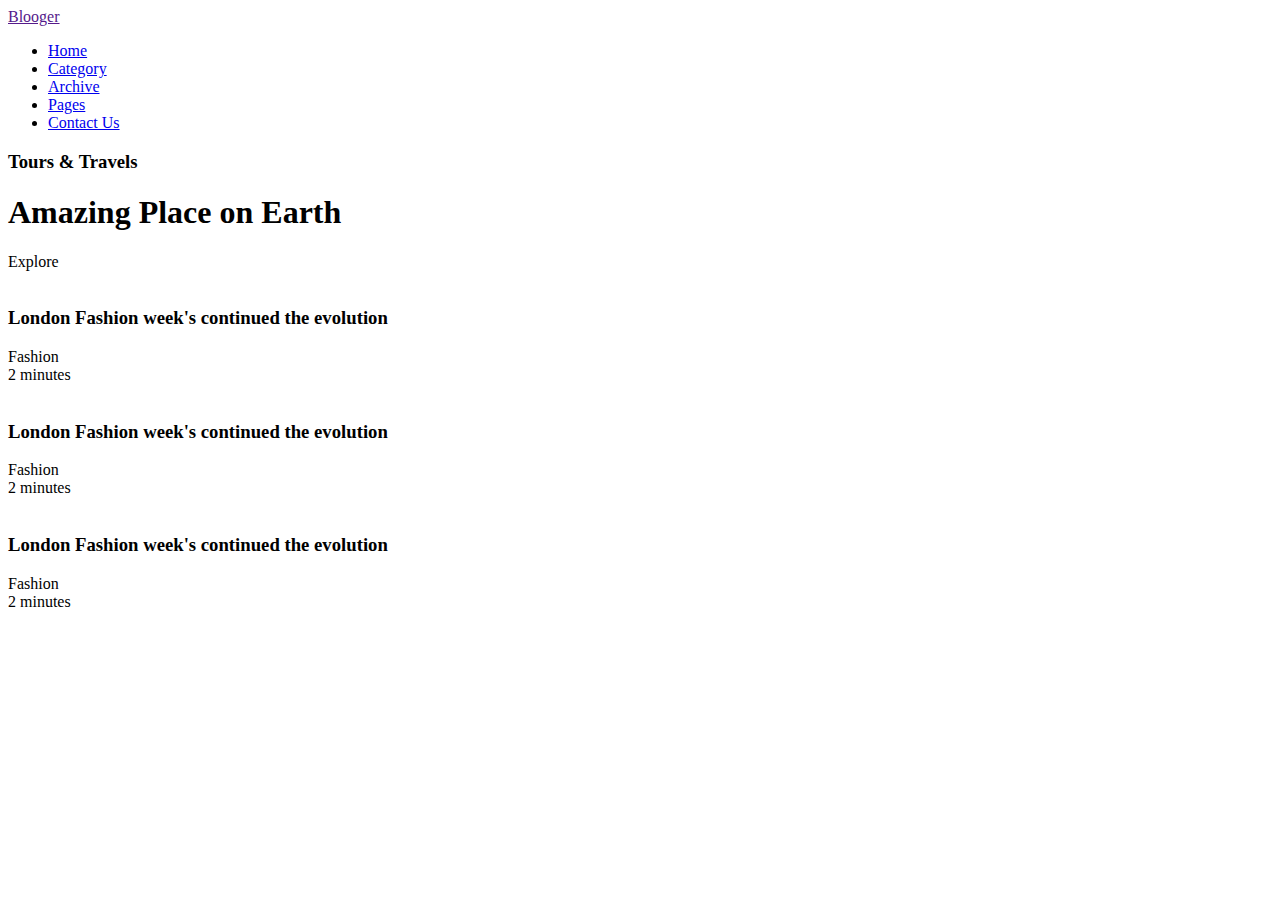
==== index.html @ 874b9900 "11-22-2020 Blooger" ====
<!DOCTYPE html>
<html lang="en">

<head>
    <meta charset="UTF-8">
    <meta name="viewport" content="width=device-width, initial-scale=1.0">
    <title>Blooger website</title>


    <!-- Font Awsome Icons -->
    <link rel="stylesheet" href="styles/all.css">

    <!-- Custome Style     -->
    <link rel="stylesheet" href="styles/style.css">
</head>

<body>


    <!-- ------------------------------ nav ------------------------------ -->

    <nav class="nav">
        <div class="nav-items flex-row">
            <div class="blogger">
                <a href="">Blooger</a>
            </div>
            <div class="toggle-menu ">
                <div class="flex-row toggle-btn">
                    <a><i class="fas fa-bars"></i></a>
                </div>
            </div>
            <div class="menu">
                <ul class="flex-row menu-items">
                    <li>
                        <a href="#">Home</a>
                    </li>
                    <li>
                        <a href="#">Category</a>
                    </li>
                    <li>
                        <a href="#">Archive</a>
                    </li>
                    <li>
                        <a href="#">Pages</a>
                    </li>
                    <li>
                        <a href="#">Contact Us</a>
                    </li>
                </ul>
            </div>
            <div class="social ">
                <a href=""><i class="fab fa-facebook-f"></i></a>

                <a href=""><i class="fab fa-instagram"></i></a>

                <a href=""><i class="fab fa-twitter"></i></a>

                <a href=""><i class="fab fa-youtube"></i></a>

            </div>
        </div>
    </nav>

    <!-- ---------------x--------------- nav ------------------x------------ -->


    <!-- ------------------------------ main ------------------------------ -->

    <main class="main">
        <!-------------------------------- Landing section------------------------------ -->
        <section class="background-image flex-row">
            <div class="main-title">
                <h3> Tours & Travels</h3>
                <h1>Amazing Place on Earth</h1>
                <a>Explore</a>
            </div>
        </section>
        <!-------------------x------------- Landing section--------x---------------------- -->
        <!-------------------------------- Carousel section------------------------------ -->

        <section>
            <div class="container">
                <div class="cards flex-row">
                    <div class="card">
                        <img src="assets/images/Blog-post/post-1.jpg" alt="">
                        <div class="caption">
                            <h3>London Fashion week's continued the evolution</h3>
                            <div>
                                <a>Fashion</a>
                            </div>
                            <span>2 minutes</span>
                        </div>

                    </div>
                    <div class="card">
                        <img src="assets/images/Blog-post/post-3.jpg" alt="">
                        <div class="caption">
                            <h3>London Fashion week's continued the evolution</h3>
                            <div>
                                <a>Fashion</a>
                            </div>
                            <span>2 minutes</span>
                        </div>

                    </div>
                    <div class="card">
                        <img src="assets/images/Blog-post/post-2.jpg" alt="">
                        <div class="caption">
                            <h3>London Fashion week's continued the evolution</h3>
                            <div>
                                <a>Fashion</a>
                            </div>
                            <span>2 minutes</span>
                        </div>

                    </div>
                </div>
            </div>
        </section>

        <!-------------------x------------- Carousel section--------x---------------------- -->
    </main>
    <!-- ----------------x-------------- main -----------------x------------- -->

    <script src="js/jquery-3.5.1.min.js"></script>
    <script src="js/site.js"></script>
</body>


</html>
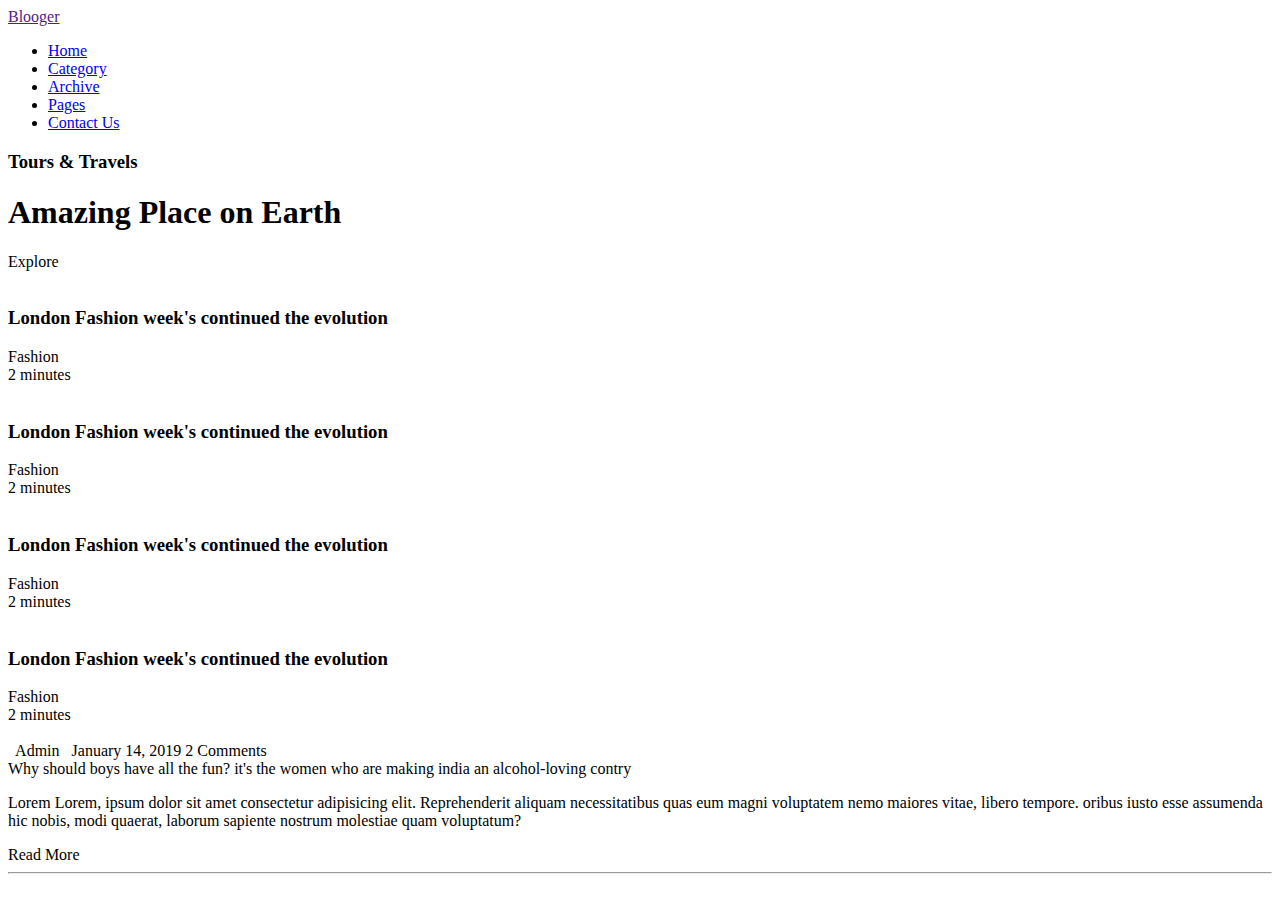
==== commit f3e35709: "Add files via upload" ====
--- a/index.html
+++ b/index.html
@@ -10,8 +10,13 @@
     <!-- Font Awsome Icons -->
     <link rel="stylesheet" href="styles/all.css">
 
+    <!-- Owl Craousel2 -->
+    <link rel="stylesheet" href="styles/owl.carousel.min.css">
+    <link rel="stylesheet" href="styles/owl.theme.default.min.css ">
+
     <!-- Custome Style     -->
     <link rel="stylesheet" href="styles/style.css">
+
 </head>
 
 <body>
@@ -78,22 +83,11 @@
         <!-------------------x------------- Landing section--------x---------------------- -->
         <!-------------------------------- Carousel section------------------------------ -->
 
-        <section>
+        <section class="carousel">
             <div class="container">
-                <div class="cards flex-row">
+                <div class="owl-carousel owl-theme cards">
                     <div class="card">
                         <img src="assets/images/Blog-post/post-1.jpg" alt="">
-                        <div class="caption">
-                            <h3>London Fashion week's continued the evolution</h3>
-                            <div>
-                                <a>Fashion</a>
-                            </div>
-                            <span>2 minutes</span>
-                        </div>
-
-                    </div>
-                    <div class="card">
-                        <img src="assets/images/Blog-post/post-3.jpg" alt="">
                         <div class="caption">
                             <h3>London Fashion week's continued the evolution</h3>
                             <div>
@@ -114,15 +108,88 @@
                         </div>
 
                     </div>
+
+                    <div class="card">
+                        <img src="assets/images/Blog-post/post-3.jpg" alt="">
+                        <div class="caption">
+                            <h3>London Fashion week's continued the evolution</h3>
+                            <div>
+                                <a>Fashion</a>
+                            </div>
+                            <span>2 minutes</span>
+                        </div>
+
+                    </div>
+                    <div class="card">
+                        <img src="assets/images/Blog-post/post-1.jpg" alt="">
+                        <div class="caption">
+                            <h3>London Fashion week's continued the evolution</h3>
+                            <div>
+                                <a>Fashion</a>
+                            </div>
+                            <span>2 minutes</span>
+                        </div>
+
+                    </div>
+                </div>
+                <div class="owl-navigation">
+                    <span class="owl-nav-next"><i class="fas fa-long-arrow-alt-right"></i></span>
+                    <span class="owl-nav-prev"><i class="fas fa-long-arrow-alt-left"></i></span>
                 </div>
             </div>
         </section>
 
         <!-------------------x------------- Carousel section--------x---------------------- -->
+        <!-------------------------------- Post Grid------------------------------ -->
+
+        <section>
+            <div class="container">
+                <div class="post-grid">
+                    <!--------------- posts ------------->
+                    <div class="posts">
+                        <div class="post">
+                            <div class="image">
+                                <img src="assets/images/Blog-post/blog1.png" alt="">
+                                <div class="image-details-group">
+                                    <div class="flex-row image-detailtag-items">
+                                        <span><i class="fas fa-user text-gray"></i>&nbsp; Admin</span>
+                                        <span><i class="fas fa-calendar-alt text-gray"></i>&nbsp; January 14, 2019</span>
+                                        <span>2 Comments</span>
+                                    </div>
+                                </div>
+                            </div>
+                            <div class="post-title">
+                                <a class="title-header">
+                                   Why should boys have all the fun? it's the women who are making india an alcohol-loving contry
+                                </a>
+                                <p>Lorem Lorem, ipsum dolor sit amet consectetur adipisicing elit. Reprehenderit aliquam necessitatibus quas eum magni voluptatem nemo maiores vitae, libero tempore. oribus iusto esse assumenda hic nobis, modi quaerat, laborum
+                                    sapiente nostrum molestiae quam voluptatum?</p>
+                                <a class="read-more">Read More&nbsp;<i class="fas fa-arrow-right"></i></a>
+                            </div>
+                            <hr />
+
+
+                        </div>
+                    </div>
+                    <!--------------- aside -------------->
+                    <div class="aside">
+
+                    </div>
+                </div>
+            </div>
+        </section>
+
+
+
+        <!-------------------x------------- Post Grid--------x---------------------- -->
     </main>
     <!-- ----------------x-------------- main -----------------x------------- -->
 
+    <!-- JQUERY -->
     <script src="js/jquery-3.5.1.min.js"></script>
+    <!-- OWL CRAOUSEL -->
+    <script src="js/owl.carousel.min.js"></script>
+    <!-- Custome -->
     <script src="js/site.js"></script>
 </body>
 
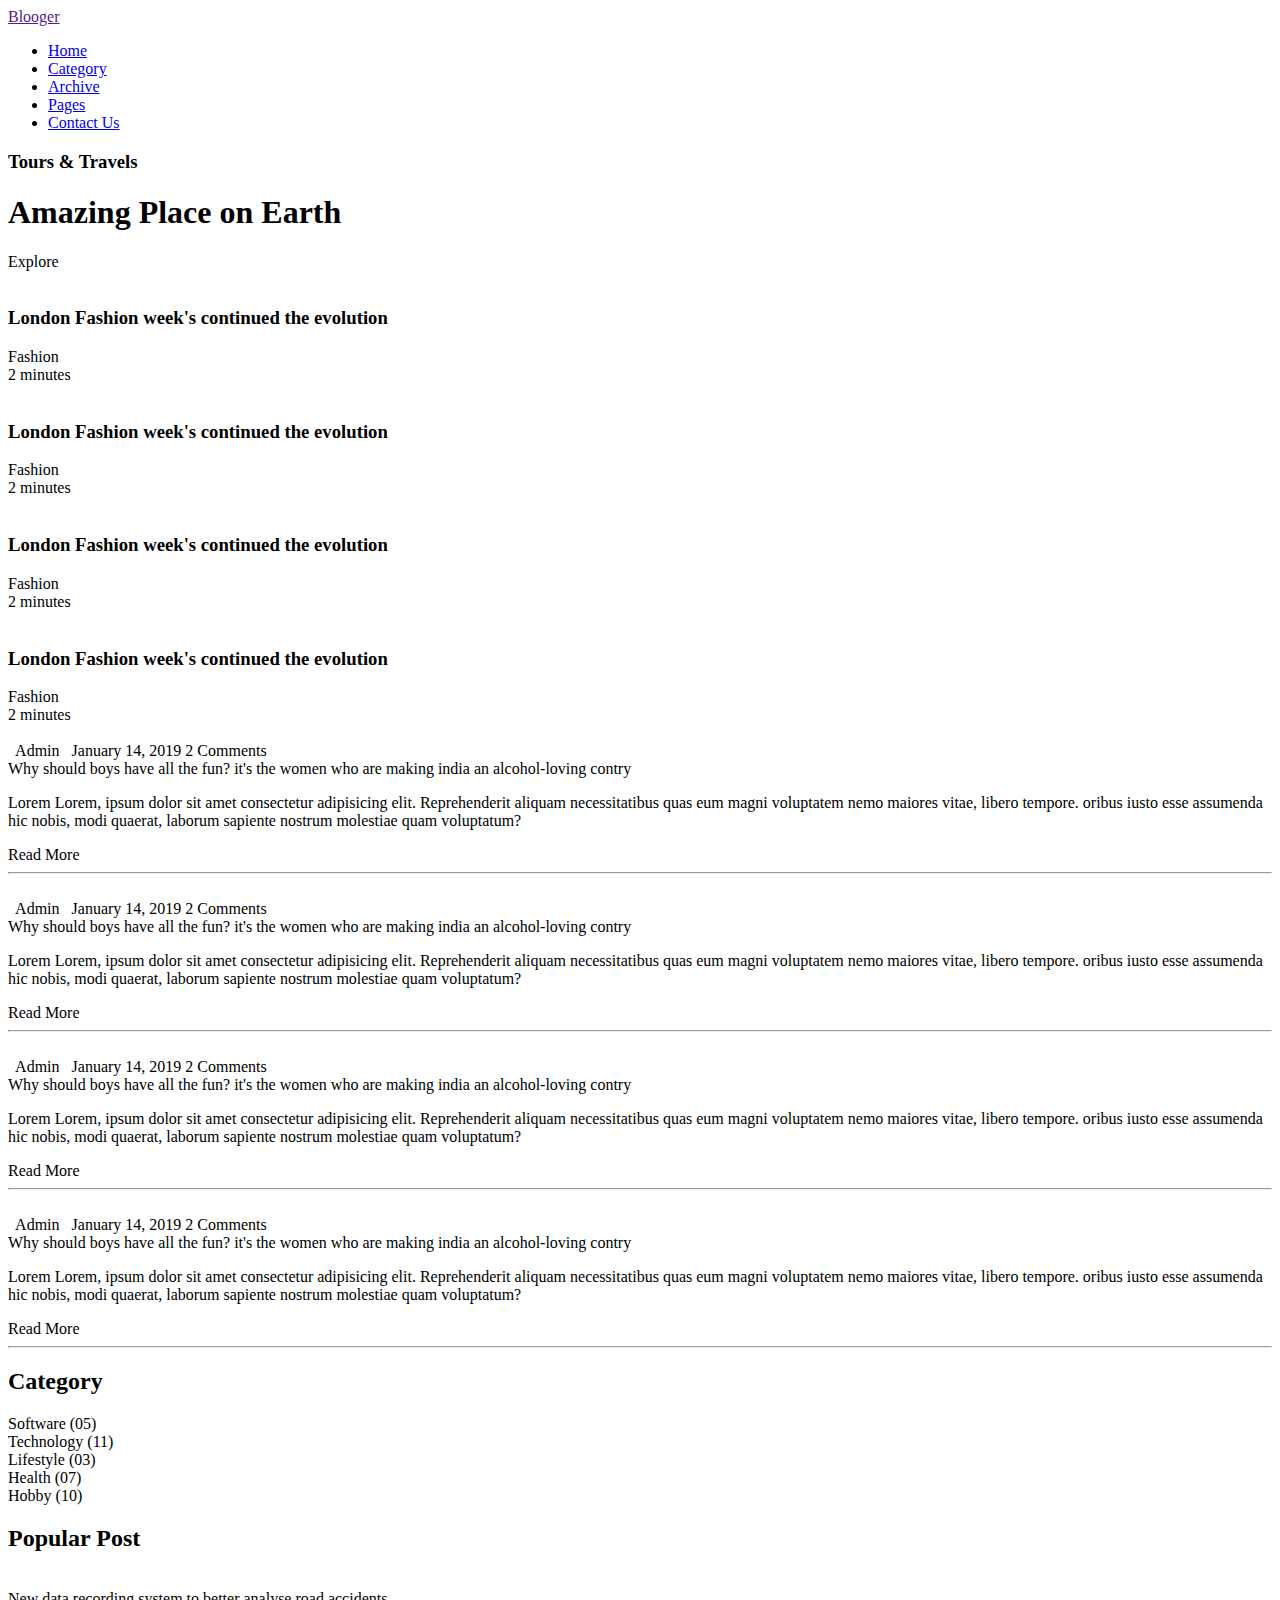
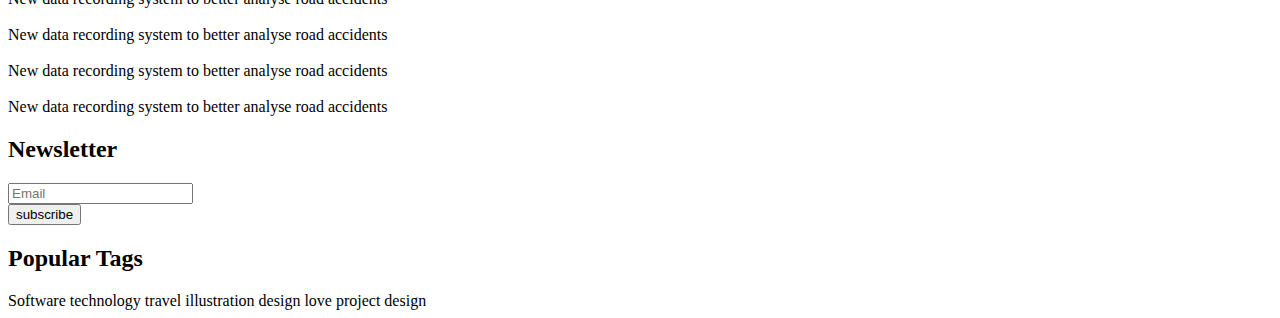
==== commit 4bf2502e: "Add files via upload" ====
--- a/index.html
+++ b/index.html
@@ -22,175 +22,315 @@
 <body>
 
 
-    <!-- ------------------------------ nav ------------------------------ -->
-
-    <nav class="nav">
-        <div class="nav-items flex-row">
-            <div class="blogger">
-                <a href="">Blooger</a>
+<!-- ------------------------------ nav ------------------------------ -->
+
+<nav class="nav">
+    <div class="nav-items flex-row">
+        <div class="blogger">
+            <a href="">Blooger</a>
+        </div>
+        <div class="toggle-menu ">
+            <div class="flex-row toggle-btn">
+                <a><i class="fas fa-bars"></i></a>
             </div>
-            <div class="toggle-menu ">
-                <div class="flex-row toggle-btn">
-                    <a><i class="fas fa-bars"></i></a>
+        </div>
+        <div class="menu">
+            <ul class="flex-row menu-items">
+                <li>
+                    <a href="#">Home</a>
+                </li>
+                <li>
+                    <a href="#">Category</a>
+                </li>
+                <li>
+                    <a href="#">Archive</a>
+                </li>
+                <li>
+                    <a href="#">Pages</a>
+                </li>
+                <li>
+                    <a href="#">Contact Us</a>
+                </li>
+            </ul>
+        </div>
+        <div class="social ">
+            <a href=""><i class="fab fa-facebook-f"></i></a>
+
+            <a href=""><i class="fab fa-instagram"></i></a>
+
+            <a href=""><i class="fab fa-twitter"></i></a>
+
+            <a href=""><i class="fab fa-youtube"></i></a>
+
+        </div>
+    </div>
+</nav>
+
+<!-- ---------------x--------------- nav ------------------x------------ -->
+
+
+<!-- ------------------------------ main ------------------------------ -->
+
+<main class="main">
+    <!-------------------------------- Landing section------------------------------ -->
+    <section class="background-image flex-row">
+        <div class="main-title">
+            <h3> Tours & Travels</h3>
+            <h1>Amazing Place on Earth</h1>
+            <a>Explore</a>
+        </div>
+    </section>
+    <!-------------------x------------- Landing section--------x---------------------- -->
+    <!-------------------------------- Carousel section------------------------------ -->
+
+    <section class="carousel">
+        <div class="container">
+            <div class="owl-carousel owl-theme cards">
+                <div class="card">
+                    <img src="assets/images/Blog-post/post-1.jpg" alt="">
+                    <div class="caption">
+                        <h3>London Fashion week's continued the evolution</h3>
+                        <div>
+                            <a>Fashion</a>
+                        </div>
+                        <span>2 minutes</span>
+                    </div>
+
+                </div>
+                <div class="card">
+                    <img src="assets/images/Blog-post/post-2.jpg" alt="">
+                    <div class="caption">
+                        <h3>London Fashion week's continued the evolution</h3>
+                        <div>
+                            <a>Fashion</a>
+                        </div>
+                        <span>2 minutes</span>
+                    </div>
+
+                </div>
+
+                <div class="card">
+                    <img src="assets/images/Blog-post/post-3.jpg" alt="">
+                    <div class="caption">
+                        <h3>London Fashion week's continued the evolution</h3>
+                        <div>
+                            <a>Fashion</a>
+                        </div>
+                        <span>2 minutes</span>
+                    </div>
+
+                </div>
+                <div class="card">
+                    <img src="assets/images/Blog-post/post-1.jpg" alt="">
+                    <div class="caption">
+                        <h3>London Fashion week's continued the evolution</h3>
+                        <div>
+                            <a>Fashion</a>
+                        </div>
+                        <span>2 minutes</span>
+                    </div>
+
                 </div>
             </div>
-            <div class="menu">
-                <ul class="flex-row menu-items">
-                    <li>
-                        <a href="#">Home</a>
-                    </li>
-                    <li>
-                        <a href="#">Category</a>
-                    </li>
-                    <li>
-                        <a href="#">Archive</a>
-                    </li>
-                    <li>
-                        <a href="#">Pages</a>
-                    </li>
-                    <li>
-                        <a href="#">Contact Us</a>
-                    </li>
-                </ul>
+            <div class="owl-navigation">
+                <span class="owl-nav-next"><i class="fas fa-long-arrow-alt-right"></i></span>
+                <span class="owl-nav-prev"><i class="fas fa-long-arrow-alt-left"></i></span>
             </div>
-            <div class="social ">
-                <a href=""><i class="fab fa-facebook-f"></i></a>
-
-                <a href=""><i class="fab fa-instagram"></i></a>
-
-                <a href=""><i class="fab fa-twitter"></i></a>
-
-                <a href=""><i class="fab fa-youtube"></i></a>
-
+        </div>
+    </section>
+
+    <!-------------------x------------- Carousel section--------x---------------------- -->
+    <!-------------------------------- Post Grid------------------------------ -->
+
+    <section>
+        <div class="container">
+            <div class="post-grid">
+                <!--------------- posts ------------->
+                <div class="posts">
+                    <div class="post">
+                        <div class="image">
+                            <img src="assets/images/Blog-post/blog1.png" alt="">
+                            <div class="image-details-group">
+                                <div class="flex-row image-detailtag-items">
+                                    <span><i class="fas fa-user text-gray"></i>&nbsp; Admin</span>
+                                    <span><i class="fas fa-calendar-alt text-gray"></i>&nbsp; January 14, 2019</span>
+                                    <span>2 Comments</span>
+                                </div>
+                            </div>
+                        </div>
+                        <div class="post-title">
+                            <a class="title-header">
+                                Why should boys have all the fun? it's the women who are making india an alcohol-loving
+                                contry
+                            </a>
+                            <p>Lorem Lorem, ipsum dolor sit amet consectetur adipisicing elit. Reprehenderit aliquam
+                                necessitatibus quas eum magni voluptatem nemo maiores vitae, libero tempore. oribus
+                                iusto esse assumenda hic nobis, modi quaerat, laborum
+                                sapiente nostrum molestiae quam voluptatum?</p>
+                            <a class="read-more">Read More&nbsp;<i class="fas fa-arrow-right"></i></a>
+                        </div>
+                        <hr/>
+                    </div>
+                    <div class="post">
+                        <div class="image">
+                            <img src="assets/images/Blog-post/blog2.png" alt="">
+                            <div class="image-details-group">
+                                <div class="flex-row image-detailtag-items">
+                                    <span><i class="fas fa-user text-gray"></i>&nbsp; Admin</span>
+                                    <span><i class="fas fa-calendar-alt text-gray"></i>&nbsp; January 14, 2019</span>
+                                    <span>2 Comments</span>
+                                </div>
+                            </div>
+                        </div>
+                        <div class="post-title">
+                            <a class="title-header">
+                                Why should boys have all the fun? it's the women who are making india an alcohol-loving
+                                contry
+                            </a>
+                            <p>Lorem Lorem, ipsum dolor sit amet consectetur adipisicing elit. Reprehenderit aliquam
+                                necessitatibus quas eum magni voluptatem nemo maiores vitae, libero tempore. oribus
+                                iusto esse assumenda hic nobis, modi quaerat, laborum
+                                sapiente nostrum molestiae quam voluptatum?</p>
+                            <a class="read-more">Read More&nbsp;<i class="fas fa-arrow-right"></i></a>
+                        </div>
+                        <hr/>
+                    </div>
+                    <div class="post">
+                        <div class="image">
+                            <img src="assets/images/Blog-post/blog3.png" alt="">
+                            <div class="image-details-group">
+                                <div class="flex-row image-detailtag-items">
+                                    <span><i class="fas fa-user text-gray"></i>&nbsp; Admin</span>
+                                    <span><i class="fas fa-calendar-alt text-gray"></i>&nbsp; January 14, 2019</span>
+                                    <span>2 Comments</span>
+                                </div>
+                            </div>
+                        </div>
+                        <div class="post-title">
+                            <a class="title-header">
+                                Why should boys have all the fun? it's the women who are making india an alcohol-loving
+                                contry
+                            </a>
+                            <p>Lorem Lorem, ipsum dolor sit amet consectetur adipisicing elit. Reprehenderit aliquam
+                                necessitatibus quas eum magni voluptatem nemo maiores vitae, libero tempore. oribus
+                                iusto esse assumenda hic nobis, modi quaerat, laborum
+                                sapiente nostrum molestiae quam voluptatum?</p>
+                            <a class="read-more">Read More&nbsp;<i class="fas fa-arrow-right"></i></a>
+                        </div>
+                        <hr/>
+                    </div>
+                    <div class="post">
+                        <div class="image">
+                            <img src="assets/images/Blog-post/blog4.png" alt="">
+                            <div class="image-details-group">
+                                <div class="flex-row image-detailtag-items">
+                                    <span><i class="fas fa-user text-gray"></i>&nbsp; Admin</span>
+                                    <span><i class="fas fa-calendar-alt text-gray"></i>&nbsp; January 14, 2019</span>
+                                    <span>2 Comments</span>
+                                </div>
+                            </div>
+                        </div>
+                        <div class="post-title">
+                            <a class="title-header">
+                                Why should boys have all the fun? it's the women who are making india an alcohol-loving
+                                contry
+                            </a>
+                            <p>Lorem Lorem, ipsum dolor sit amet consectetur adipisicing elit. Reprehenderit aliquam
+                                necessitatibus quas eum magni voluptatem nemo maiores vitae, libero tempore. oribus
+                                iusto esse assumenda hic nobis, modi quaerat, laborum
+                                sapiente nostrum molestiae quam voluptatum?</p>
+                            <a class="read-more">Read More&nbsp;<i class="fas fa-arrow-right"></i></a>
+                        </div>
+                        <hr/>
+                    </div>
+                </div>
+                <!--------------- aside -------------->
+                <div class="aside flex-column">
+                    <div class="category-section">
+                        <h2>Category</h2>
+                        <div class="category-item">
+                            <span><a>Software</a></span>
+                            <span>(05)</span>
+                        </div>
+                        <div class="category-item">
+                            <span><a>Technology</a></span>
+                            <span>(11)</span>
+                        </div>
+                        <div class="category-item">
+                            <span><a>Lifestyle</a></span>
+                            <span>(03)</span>
+                        </div>
+                        <div class="category-item">
+                            <span><a>Health</a></span>
+                            <span>(07)</span>
+                        </div>
+                        <div class="category-item">
+                            <span><a>Hobby</a></span>
+                            <span>(10)</span>
+                        </div>
+                    </div>
+                    <!----><!----><!----><!----><!----><!---->
+                    <div class="popular-post-section ">
+                        <h2>Popular Post</h2>
+                        <div class="items flex-column">
+                            <div class="item">
+                                <img src="assets/images/popular-post/m-blog-1.jpg" alt="">
+                                <div class="caption">New data recording system to better analyse road accidents</div>
+                            </div>
+                            <div class="item">
+                                <img src="assets/images/popular-post/m-blog-2.jpg" alt="">
+                                <div class="caption">New data recording system to better analyse road accidents</div>
+                            </div>
+                            <div class="item">
+                                <img src="assets/images/popular-post/m-blog-3.jpg" alt="">
+                                <div class="caption">New data recording system to better analyse road accidents</div>
+                            </div>
+                            <div class="item">
+                                <img src="assets/images/popular-post/m-blog-4.jpg" alt="">
+                                <div class="caption">New data recording system to better analyse road accidents</div>
+                            </div>
+                        </div>
+                    </div>
+                    <!----><!----><!----><!----><!----><!---->
+                    <div class="newsletter-section  flex-column">
+                        <h2>Newsletter</h2>
+                        <div>
+                            <input type="email" placeholder="Email">
+                        </div>
+                        <div>
+                            <button>subscribe</button>
+                        </div>
+                    </div>
+                    <!----><!----><!----><!----><!----><!---->
+                    <div class="popular-tags-section ">
+                        <h2>Popular Tags</h2>
+                        <div class="flex-row">
+                            <a>Software</a>
+                            <a>technology</a>
+                            <a>travel</a>
+                            <a>illustration</a>
+                            <a>design</a>
+                            <a>love</a>
+                            <a>project</a>
+                            <a>design</a>
+                        </div>
+                    </div>
+                </div>
             </div>
         </div>
-    </nav>
-
-    <!-- ---------------x--------------- nav ------------------x------------ -->
-
-
-    <!-- ------------------------------ main ------------------------------ -->
-
-    <main class="main">
-        <!-------------------------------- Landing section------------------------------ -->
-        <section class="background-image flex-row">
-            <div class="main-title">
-                <h3> Tours & Travels</h3>
-                <h1>Amazing Place on Earth</h1>
-                <a>Explore</a>
-            </div>
-        </section>
-        <!-------------------x------------- Landing section--------x---------------------- -->
-        <!-------------------------------- Carousel section------------------------------ -->
-
-        <section class="carousel">
-            <div class="container">
-                <div class="owl-carousel owl-theme cards">
-                    <div class="card">
-                        <img src="assets/images/Blog-post/post-1.jpg" alt="">
-                        <div class="caption">
-                            <h3>London Fashion week's continued the evolution</h3>
-                            <div>
-                                <a>Fashion</a>
-                            </div>
-                            <span>2 minutes</span>
-                        </div>
-
-                    </div>
-                    <div class="card">
-                        <img src="assets/images/Blog-post/post-2.jpg" alt="">
-                        <div class="caption">
-                            <h3>London Fashion week's continued the evolution</h3>
-                            <div>
-                                <a>Fashion</a>
-                            </div>
-                            <span>2 minutes</span>
-                        </div>
-
-                    </div>
-
-                    <div class="card">
-                        <img src="assets/images/Blog-post/post-3.jpg" alt="">
-                        <div class="caption">
-                            <h3>London Fashion week's continued the evolution</h3>
-                            <div>
-                                <a>Fashion</a>
-                            </div>
-                            <span>2 minutes</span>
-                        </div>
-
-                    </div>
-                    <div class="card">
-                        <img src="assets/images/Blog-post/post-1.jpg" alt="">
-                        <div class="caption">
-                            <h3>London Fashion week's continued the evolution</h3>
-                            <div>
-                                <a>Fashion</a>
-                            </div>
-                            <span>2 minutes</span>
-                        </div>
-
-                    </div>
-                </div>
-                <div class="owl-navigation">
-                    <span class="owl-nav-next"><i class="fas fa-long-arrow-alt-right"></i></span>
-                    <span class="owl-nav-prev"><i class="fas fa-long-arrow-alt-left"></i></span>
-                </div>
-            </div>
-        </section>
-
-        <!-------------------x------------- Carousel section--------x---------------------- -->
-        <!-------------------------------- Post Grid------------------------------ -->
-
-        <section>
-            <div class="container">
-                <div class="post-grid">
-                    <!--------------- posts ------------->
-                    <div class="posts">
-                        <div class="post">
-                            <div class="image">
-                                <img src="assets/images/Blog-post/blog1.png" alt="">
-                                <div class="image-details-group">
-                                    <div class="flex-row image-detailtag-items">
-                                        <span><i class="fas fa-user text-gray"></i>&nbsp; Admin</span>
-                                        <span><i class="fas fa-calendar-alt text-gray"></i>&nbsp; January 14, 2019</span>
-                                        <span>2 Comments</span>
-                                    </div>
-                                </div>
-                            </div>
-                            <div class="post-title">
-                                <a class="title-header">
-                                   Why should boys have all the fun? it's the women who are making india an alcohol-loving contry
-                                </a>
-                                <p>Lorem Lorem, ipsum dolor sit amet consectetur adipisicing elit. Reprehenderit aliquam necessitatibus quas eum magni voluptatem nemo maiores vitae, libero tempore. oribus iusto esse assumenda hic nobis, modi quaerat, laborum
-                                    sapiente nostrum molestiae quam voluptatum?</p>
-                                <a class="read-more">Read More&nbsp;<i class="fas fa-arrow-right"></i></a>
-                            </div>
-                            <hr />
-
-
-                        </div>
-                    </div>
-                    <!--------------- aside -------------->
-                    <div class="aside">
-
-                    </div>
-                </div>
-            </div>
-        </section>
-
-
-
-        <!-------------------x------------- Post Grid--------x---------------------- -->
-    </main>
-    <!-- ----------------x-------------- main -----------------x------------- -->
-
-    <!-- JQUERY -->
-    <script src="js/jquery-3.5.1.min.js"></script>
-    <!-- OWL CRAOUSEL -->
-    <script src="js/owl.carousel.min.js"></script>
-    <!-- Custome -->
-    <script src="js/site.js"></script>
+    </section>
+
+
+    <!-------------------x------------- Post Grid--------x---------------------- -->
+</main>
+<!-- ----------------x-------------- main -----------------x------------- -->
+
+<!-- JQUERY -->
+<script src="js/jquery-3.5.1.min.js"></script>
+<!-- OWL CRAOUSEL -->
+<script src="js/owl.carousel.min.js"></script>
+<!-- Custome -->
+<script src="js/site.js"></script>
 </body>
 
 
